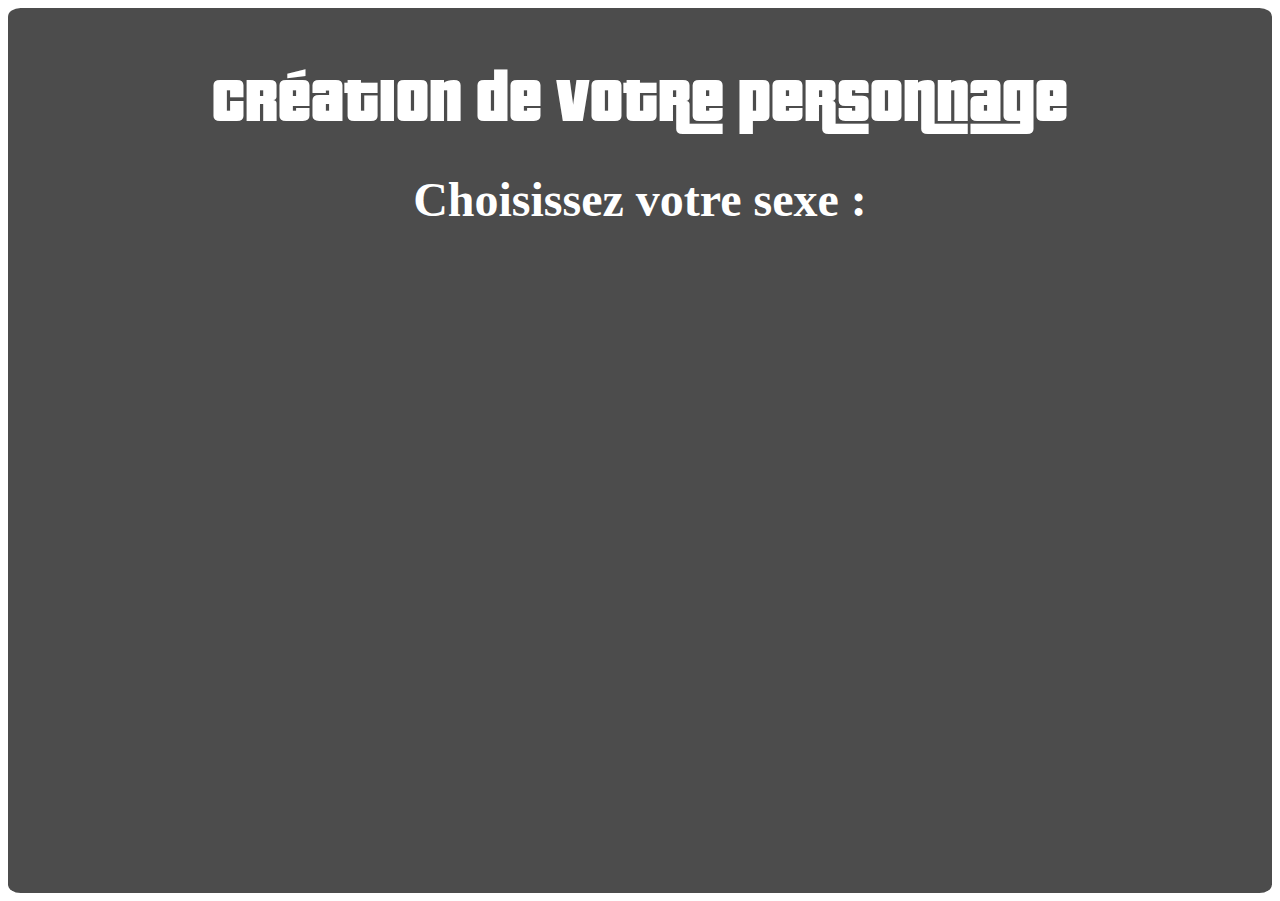
==== cef/character_creation/index.html @ 0da67ae2 "CharacterCreationPage" ====
<!DOCTYPE html>
<html>

<head>
  <meta charset="UTF-8">
  <title>Création du personnage</title>
  <link rel="stylesheet" href="./style.css">
</head>
<body>

    <main>
        <div id=sexe>
            <h1>Création de votre personnage</h1>
            <p> Choisissez votre sexe :</p>

             <section class="pen">
                <div class="stage">
                    <div class="element femme" onclick="setSex(0)"> </div>
                    <div class="element homme" onclick="setSex(1)"> </div>

                </div>
            </section>
        </div>
        
        <div id="ethnie">
          <section class="buttons">
              <div class="container">
                <h1> Création de votre personnage </h1>

                <br><br><br><br><br><br>

                <p> Choisissez votre ethnie </p>
                <br>
                <br>
                <a class="btn btn-2" onclick="setEthnie('C')"> Caucasien </a> 

                <a class="btn btn-2" onclick="setEthnie('N')"> Afro </a> 

                <a class="btn btn-2" onclick="setEthnie('H')"> Hispanique </a> 

                <a class="btn btn-2" onclick="setEthnie('A')"> Asiatique </a> 

                </div>

            </section>
        </div>
        
        <div id="date">
            <h1>Création de votre personnage</h1>
            
            <p>Entrez la date de naissance </p>
            
            <input type=date id="Data">
            <br><br>
            <button onclick="setDate()"> Confirmer </button>   
        </div>
    
        <div id="div_taille_poids">
            <h1> Création de votre personnage </h1>
            <p> Définir la taille (en cm) et le poids (En Kg) </p>
            <div class="boite_form">
                <form>  
                    <input type="text" class="password" name="password" id="taille">
                    <input type="text" class="password" name="password" id="poids"><br><br>
                    <input type="submit" onclick="setTaillePoids()" class="btn" value="Confirmer">
                </form>
            </div> 
        </div>
        

	</main>
</body>


    <script src='http://cdnjs.cloudflare.com/ajax/libs/jquery/2.1.3/jquery.min.js'></script>
    <script src="js/index.js"></script>
    <script src="js/perso.js"></script>

</html>
---- cef/character_creation/style.css ----
@import url(http://fonts.googleapis.com/css?family=Roboto:400,100,900);
@font-face {
    
    font-family:fontawesome-webfont;
    src: url(fontawesome-webfont.ttf);
}

@font-face {
    
    font-family:pricedown;
    src: url(./font/pricedown.ttf);
}

main {
  font-family: Calibri;
  font-weight: bold;
  line-height: 1;
  border-radius: 1%;
  background: rgba(0,0,0,0.7);
  text-align: center;
  height: 100%;
  width: auto;
  padding: 1%;
    margin-left: auto;
    margin-right: auto;
    vertical-align: middle;
}

h1 {
  font-size: 4em;
    color: white;
    font-family: 'pricedown';
}

p{
    font-size:3em;
    color:white;
}

#sexe
{
    display: inline-block;
}

#ethnie
{
    display: none;
}

#date
{
    display : none;    
}

#div_taille_poids
{
    display : none;
}


.pen {
  max-width: 635px;
  width: 100%;
  margin: 50px auto 0;
  opacity: 0;
  position: relative;
  -webkit-transition: all 0.25s ease-in-out;
  -moz-transition: all 0.25s ease-in-out;
  -ms-transition: all 0.25s ease-in-out;
  -o-transition: all 0.25s ease-in-out;
  transition: all 0.25s ease-in-out;
  -webkit-animation: 1s appear 1 forwards;
  -moz-animation: 1s appear 1 forwards;
  -o-animation: 1s appear 1 forwards;
  animation: 1s appear 1 forwards;
}

.stage {
  max-width: 635px;
  width: 100%;
  height: 400px;
  -webkit-transition: all 0.25s ease-in-out;
  -moz-transition: all 0.25s ease-in-out;
  -ms-transition: all 0.25s ease-in-out;
  -o-transition: all 0.25s ease-in-out;
  transition: all 0.25s ease-in-out;
}
.element {
  background: green;
  width: 202px;
  -webkit-transform-origin: 50% 50%;
  height: inherit;
  margin: 0 30px 0 100px;
  display: inline-block;
  -webkit-transition: all 0.25s ease-in-out;
  -moz-transition: all 0.25s ease-in-out;
  -ms-transition: all 0.25s ease-in-out;
  -o-transition: all 0.25s ease-in-out;
  transition: all 0.25s ease-in-out;
  -webkit-transform: translate3d(0, 0, 0);
  -moz-transform: translate3d(0, 0, 0);
  -ms-transform: translate3d(0, 0, 0);
  -o-transform: translate3d(0, 0, 0);
  transform: translate3d(0, 0, 0);
}

.element.active {
  width: 282px;
  -webkit-transition: all 0.25s ease-in-out;
  -moz-transition: all 0.25s ease-in-out;
  -ms-transition: all 0.25s ease-in-out;
  -o-transition: all 0.25s ease-in-out;
  transition: all 0.25s ease-in-out;
}
.element.inactive {
  width: 162px;
  -webkit-transition: all 0.25s ease-in-out;
  -moz-transition: all 0.25s ease-in-out;
  -ms-transition: all 0.25s ease-in-out;
  -o-transition: all 0.25s ease-in-out;
  transition: all 0.25s ease-in-out;
  opacity: 0.4;
}
.element.homme {
  border:2px inset black;
  background: url('./img/Homme_fini.jpg') 45% 0 no-repeat;
  background-size: cover;
}
.element.femme {
  border:2px inset black;
  background: url('./img/Femme_fini.jpg') 45% 0 no-repeat;
  background-size: cover;
}
}
.element:last-of-type {
  margin: auto;
}

.buttons {
  display: table;
  height: 100%;
  width: 100%;
}

.btn {
  color: #fff;
  cursor: pointer;
  display: block;
  font-size: 20px;
  font-weight: 400;
  line-height: 45px;
  margin: 0 auto 2em;
  max-width: 160px;
  position: relative;
  text-decoration: none;
  text-transform: uppercase;
  vertical-align: middle;
  width: 100%;
}

@media all and (min-width: 900px) {
  .pen {
    max-width: 890px;
  }
  .element {
    width: 286px;
  }
  .element.inactive {
    width: 246px;
  }
  .element.active {
    width: 366px;
  }
  .stage {
    max-width: 890px;
    height: 600px;
  }
}
@media all and (max-width: 660px) {
  .pen {
    max-width: 335px;
  }
  .element {
    width: 101px;
  }
  .element.inactive {
    width: 61px;
  }
  .element.active {
    width: 181px;
  }
  .stage {
    max-width: 335px;
  }
}
@-webkit-keyframes appear {
  15% {
    opacity: 0;
  }
  100% {
    opacity: 1;
  }
}
@-moz-keyframes appear {
  15% {
    opacity: 0;
  }
  100% {
    opacity: 1;
  }
}
@-o-keyframes appear {
  15% {
    opacity: 0;
  }
  100% {
    opacity: 1;
  }
}
@keyframes appear {
  15% {
    opacity: 0;
  }
  100% {
    opacity: 1;
  }
}


@media (min-width: 400px) {
  .btn {
    display: inline-block;
    margin-right: 2.5em;
  }
  .btn:nth-of-type(even) {
    margin-right: 0;
  }
}
@media (min-width: 600px) {
  .btn:nth-of-type(even) {
    margin-right: 2.5em;
  }
  .btn:nth-of-type(5) {
    margin-right: 0;
  }
}
.btn:hover {
  text-decoration: none;
}

.btn-2 {
  letter-spacing: 0;
}

.btn-2:hover,
.btn-2:active {
  letter-spacing: 5px;
}

.btn-2:after,
.btn-2:before {
  -webkit-backface-visibility: hidden;
          backface-visibility: hidden;
  border: 1px solid rgba(255, 255, 255, 0);
  bottom: 0px;
  content: " ";
  display: block;
  margin: 0 auto;
  position: relative;
  -webkit-transition: all 280ms ease-in-out;
  transition: all 280ms ease-in-out;
  width: 0;
}

.btn-2:hover:after,
.btn-2:hover:before {
  -webkit-backface-visibility: hidden;
          backface-visibility: hidden;
  border-color: #fff;
  -webkit-transition: width 350ms ease-in-out;
  transition: width 350ms ease-in-out;
  width: 70%;
}

.btn-2:hover:before {
  bottom: auto;
  top: 0;
  width: 70%;
}
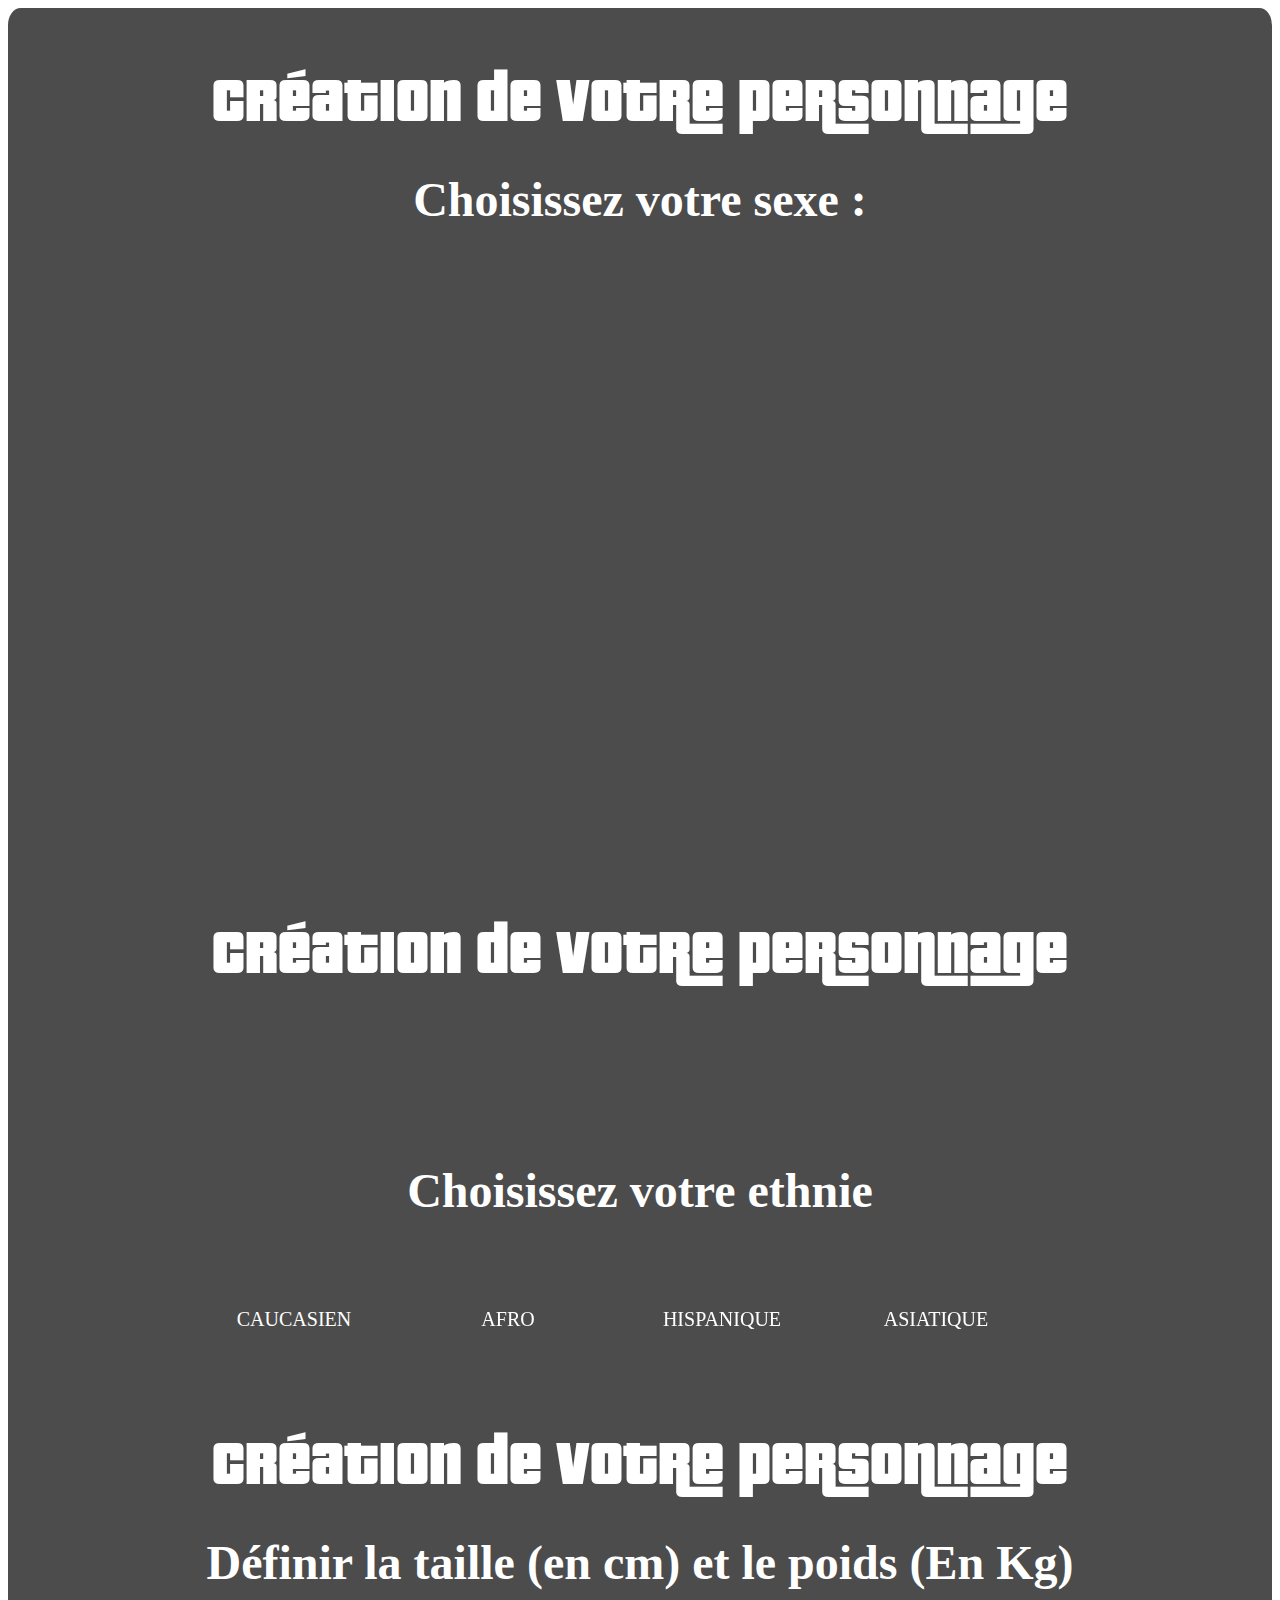
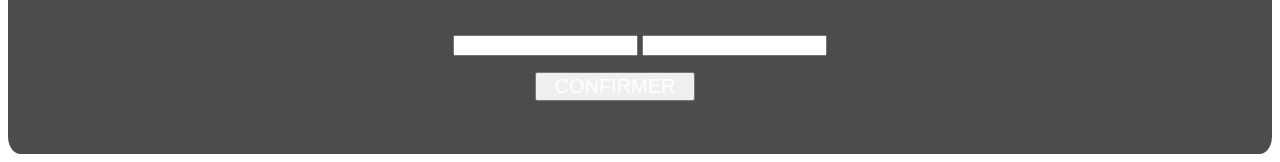
==== commit 7700e317: "0.0.3" ====
--- a/cef/character_creation/index.html
+++ b/cef/character_creation/index.html
@@ -9,7 +9,7 @@
 <body>
 
     <main>
-        <div id=sexe>
+        <div id=sex>
             <h1>Création de votre personnage</h1>
             <p> Choisissez votre sexe :</p>
 
@@ -22,7 +22,7 @@
             </section>
         </div>
         
-        <div id="ethnie">
+        <div id="ethnic">
           <section class="buttons">
               <div class="container">
                 <h1> Création de votre personnage </h1>
@@ -32,13 +32,13 @@
                 <p> Choisissez votre ethnie </p>
                 <br>
                 <br>
-                <a class="btn btn-2" onclick="setEthnie('C')"> Caucasien </a> 
+                <a class="btn btn-2" onclick="setEthnic('C')"> Caucasien </a> 
 
-                <a class="btn btn-2" onclick="setEthnie('N')"> Afro </a> 
+                <a class="btn btn-2" onclick="setEthnic('N')"> Afro </a> 
 
-                <a class="btn btn-2" onclick="setEthnie('H')"> Hispanique </a> 
+                <a class="btn btn-2" onclick="setEthnic('H')"> Hispanique </a> 
 
-                <a class="btn btn-2" onclick="setEthnie('A')"> Asiatique </a> 
+                <a class="btn btn-2" onclick="setEthnic('A')"> Asiatique </a> 
 
                 </div>
 
@@ -50,12 +50,12 @@
             
             <p>Entrez la date de naissance </p>
             
-            <input type=date id="Data">
+            <input type=date id="birthDate">
             <br><br>
             <button onclick="setDate()"> Confirmer </button>   
         </div>
     
-        <div id="div_taille_poids">
+        <div id="HeighWeight">
             <h1> Création de votre personnage </h1>
             <p> Définir la taille (en cm) et le poids (En Kg) </p>
             <div class="boite_form">
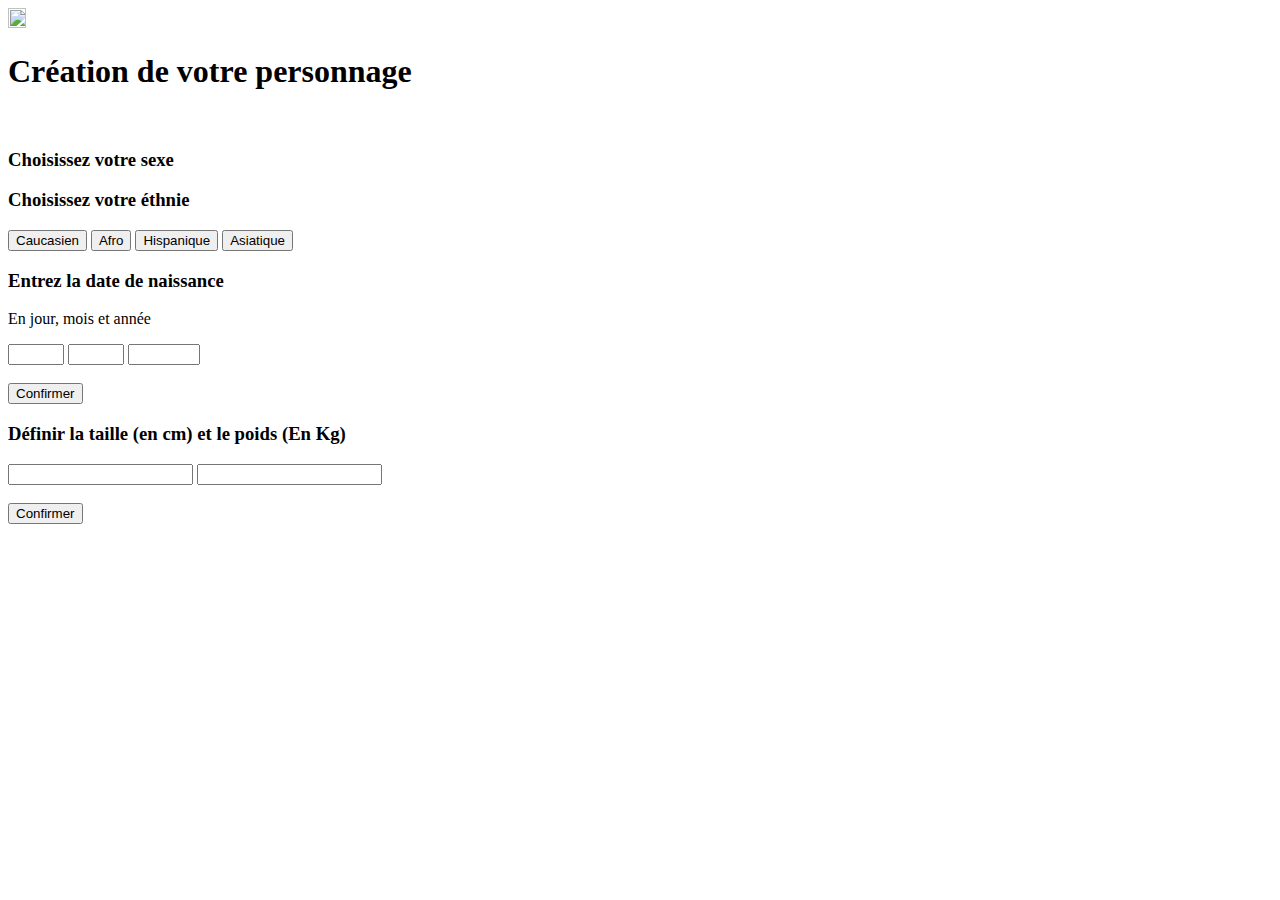
==== commit 6df38506: "0.0.11" ====
--- a/cef/character_creation/index.html
+++ b/cef/character_creation/index.html
@@ -1,79 +1,71 @@
-<!DOCTYPE html>
-<html>
-
-<head>
-  <meta charset="UTF-8">
-  <title>Création du personnage</title>
-  <link rel="stylesheet" href="./style.css">
-</head>
-<body>
-
-    <main>
-        <div id=sex>
-            <h1>Création de votre personnage</h1>
-            <p> Choisissez votre sexe :</p>
-
-             <section class="pen">
-                <div class="stage">
-                    <div class="element femme" onclick="setSex(0)"> </div>
-                    <div class="element homme" onclick="setSex(1)"> </div>
-
-                </div>
-            </section>
-        </div>
-        
-        <div id="ethnic">
-          <section class="buttons">
-              <div class="container">
-                <h1> Création de votre personnage </h1>
-
-                <br><br><br><br><br><br>
-
-                <p> Choisissez votre ethnie </p>
-                <br>
-                <br>
-                <a class="btn btn-2" onclick="setEthnic('C')"> Caucasien </a> 
-
-                <a class="btn btn-2" onclick="setEthnic('N')"> Afro </a> 
-
-                <a class="btn btn-2" onclick="setEthnic('H')"> Hispanique </a> 
-
-                <a class="btn btn-2" onclick="setEthnic('A')"> Asiatique </a> 
-
-                </div>
-
-            </section>
-        </div>
-        
-        <div id="date">
-            <h1>Création de votre personnage</h1>
-            
-            <p>Entrez la date de naissance </p>
-            
-            <input type=date id="birthDate">
-            <br><br>
-            <button onclick="setDate()"> Confirmer </button>   
-        </div>
-    
-        <div id="HeighWeight">
-            <h1> Création de votre personnage </h1>
-            <p> Définir la taille (en cm) et le poids (En Kg) </p>
-            <div class="boite_form">
-                <form>  
-                    <input type="text" class="password" name="password" id="taille">
-                    <input type="text" class="password" name="password" id="poids"><br><br>
-                    <input type="submit" onclick="setTaillePoids()" class="btn" value="Confirmer">
-                </form>
-            </div> 
-        </div>
-        
-
-	</main>
-</body>
-
-
-    <script src='http://cdnjs.cloudflare.com/ajax/libs/jquery/2.1.3/jquery.min.js'></script>
-    <script src="js/index.js"></script>
-    <script src="js/perso.js"></script>
-
-</html>+<!DOCTYPE html>
+<html >
+<head>
+	<meta charset="UTF-8">
+	<title> CharacterCreation </title>
+	<link rel="stylesheet" href="./Asset/CSS/style.css">
+</head>
+    
+<body>
+    
+    <main>
+    
+        <header>
+            <img src="./Asset/image/LRP.jpg" width="12%" height="100%">
+            <h1> Création de votre personnage</h1>
+        </header>
+            
+        <div class="divider"></div><br>
+        
+        <div class="container">
+            
+            <div id="sexe">
+                
+                <h3> Choisissez votre sexe </h3>
+            
+                <section class="pen">
+                    <div class="stage">
+                        <div class="element femme" onclick="setSex(0)"> </div>
+                        <div class="element homme" onclick="setSex(1)"> </div>
+                    </div>
+                </section>
+                
+            </div>
+            
+            <div id="ethnie">
+                <h3> Choisissez votre éthnie </h3>
+                
+                <button class="btn" onclick="setEthnic('C')"> Caucasien </button>
+                <button class="btn" onclick="setEthnic('N')"> Afro </button>
+                <button class="btn" onclick="setEthnic('H')"> Hispanique </button>
+                <button class="btn" onclick="setEthnic('A')"> Asiatique </button>
+            </div>
+            
+            <div id="BD">
+                <h3>Entrez la date de naissance </h3>
+                
+                <p>En jour, mois et année</p>
+                <input type=number min="1" max="31" id="Date">
+                <input type=number min="1" max="12" id="Month">
+                <input type=number min="1900" max="2017" id="Year">
+                <br><br>
+                <button onclick="setBirth()" class="btn"> Confirmer </button>
+            </div>
+           
+            <div id="div_taille_poids">
+            
+            <h3> Définir la taille (en cm) et le poids (En Kg) </h3>
+                <form>  
+                    <input type="text" class="password" name="password" id="taille">
+                    <input type="text" class="password" name="password" id="poids"><br><br>
+                    <input type="submit" onclick="setHeighWeight()" class="btn" value="Confirmer">
+                </form>
+            </div>
+        </div>
+    </main>
+
+    <script src='http://cdnjs.cloudflare.com/ajax/libs/jquery/2.1.3/jquery.min.js'></script>
+    <script src="js/index.js"></script>
+    <script src="js/main.js"></script>
+    
+</body>